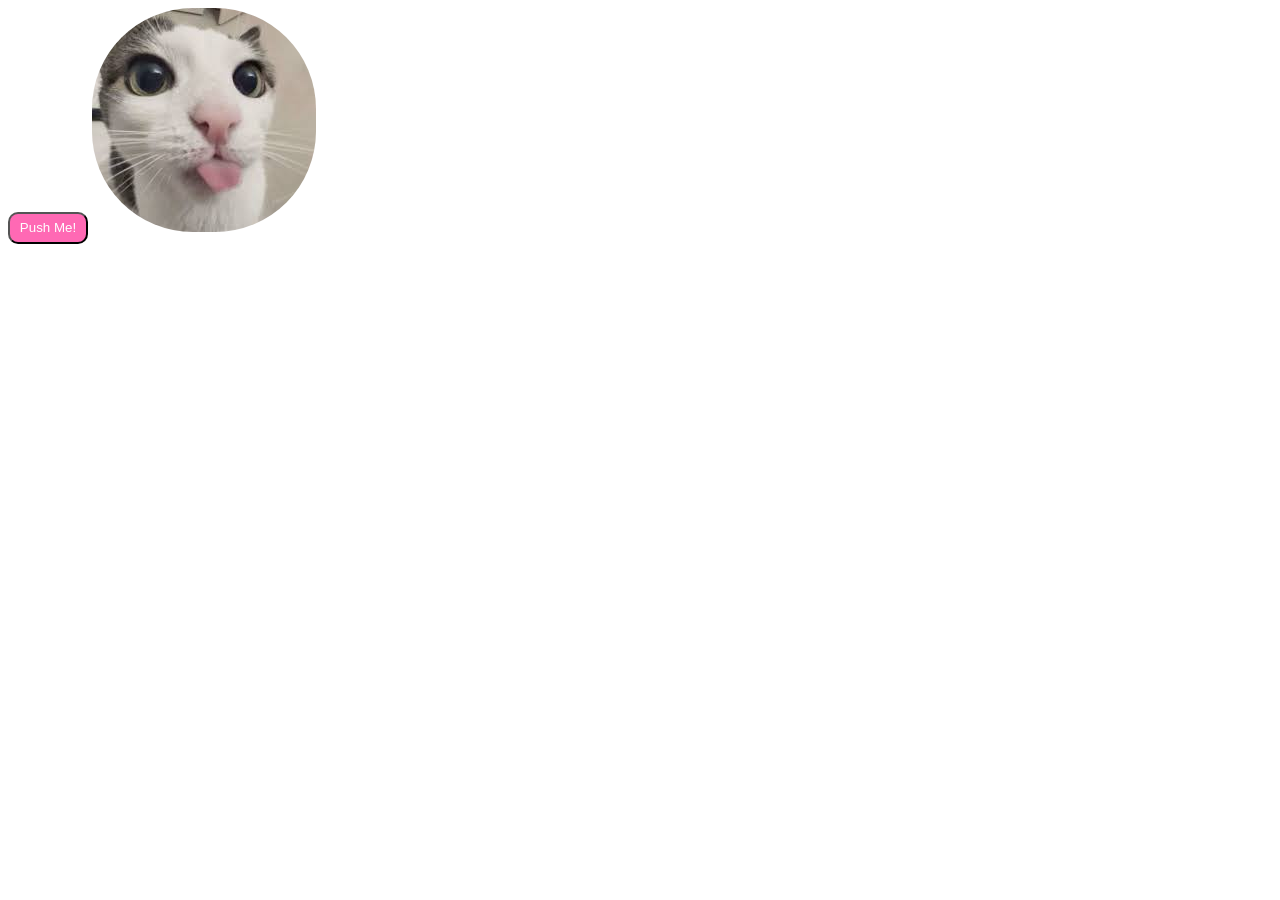
==== Week 2/home.html @ 3840db71 "Notes + Assignment Took a few notes on the week 2 game. Made the assignment." ====
<!DOCTYPE html>
<html lang="en">
<head>
    <meta charset="UTF-8">
    <meta name="viewport" content="width=device-width, initial-scale=1.0">
    <title>First Webpage!</title>
</head>
<body>
    <section>
        <button style="width:5rem; height:2rem; background-color: hotpink; color:white; border-radius:10px" id="one">Push Me!</button>
        <img src="./kitty bleh.jpg" alt="black and white cat sticking its tongue out" style="border-radius: 45%;" class="cat">
    </section>
</body>
</html>
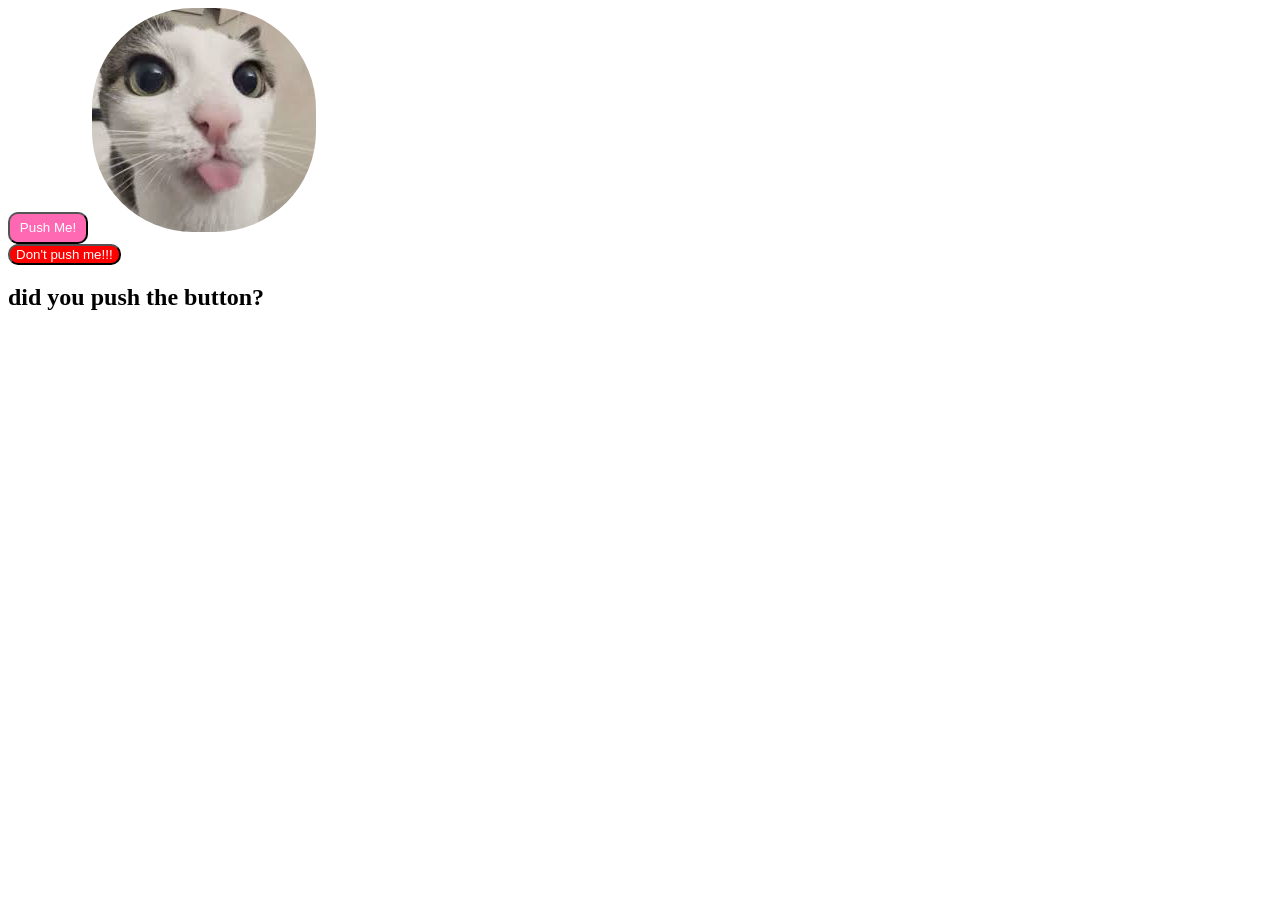
==== commit 407a35f8: "finished week 2 assignment" ====
--- a/Week 2/home.html
+++ b/Week 2/home.html
@@ -9,6 +9,10 @@
     <section>
         <button style="width:5rem; height:2rem; background-color: hotpink; color:white; border-radius:10px" id="one">Push Me!</button>
         <img src="./kitty bleh.jpg" alt="black and white cat sticking its tongue out" style="border-radius: 45%;" class="cat">
+        <div>
+            <button style="background-color:red; color:white; border-radius:10px;">Don't push me!!!</button>
+            <h1>did you push the button?</h1>
+        </div>
     </section>
 </body>
 </html>
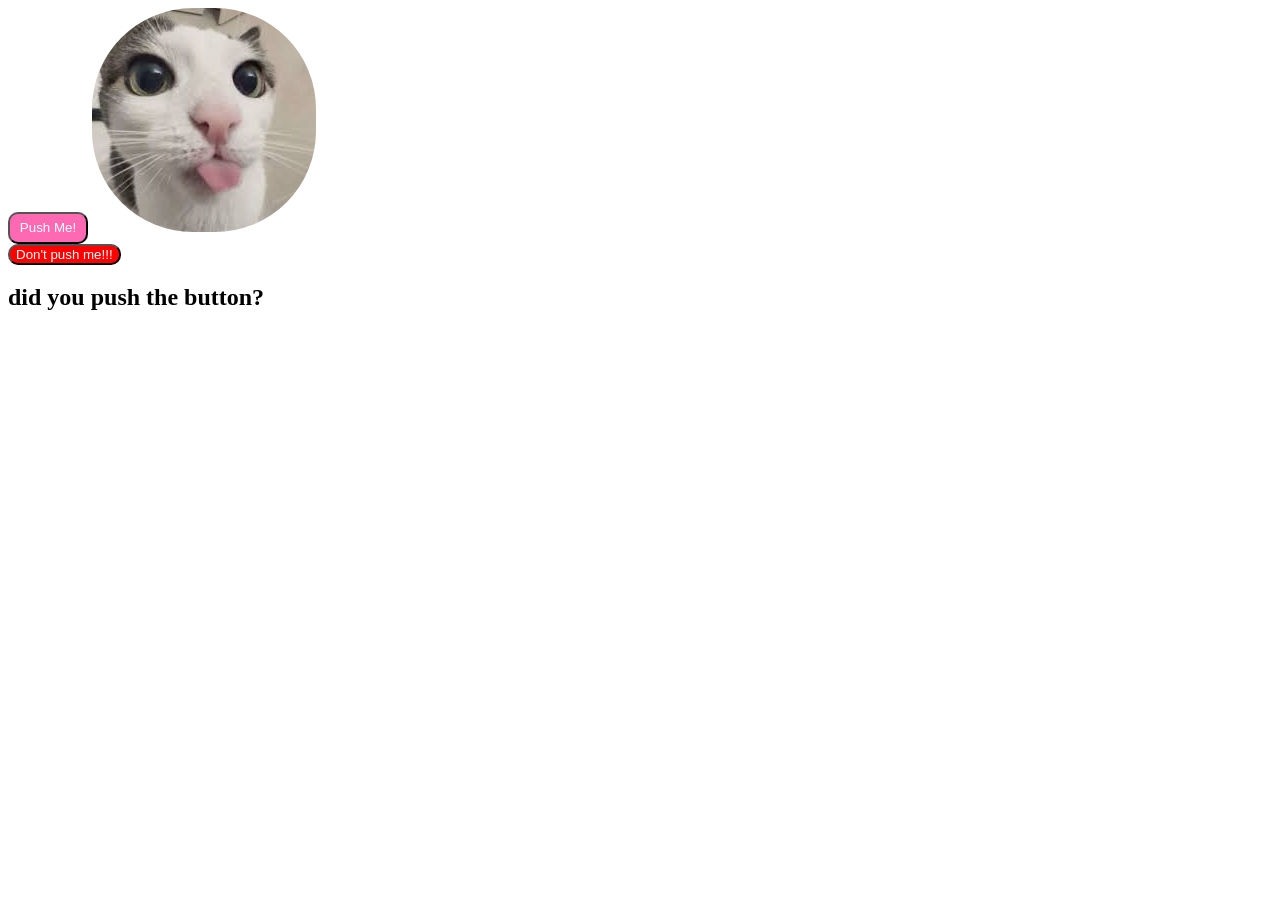
==== commit c6516645: "finished week 2 assignment" ====
--- a/Week 2/home.html
+++ b/Week 2/home.html
@@ -10,8 +10,8 @@
         <button style="width:5rem; height:2rem; background-color: hotpink; color:white; border-radius:10px" id="one">Push Me!</button>
         <img src="./kitty bleh.jpg" alt="black and white cat sticking its tongue out" style="border-radius: 45%;" class="cat">
         <div>
-            <button style="background-color:red; color:white; border-radius:10px;">Don't push me!!!</button>
-            <h1>did you push the button?</h1>
+            <button style="background-color:red; color:white; border-radius:10px;" id="two">Don't push me!!!</button>
+            <h1 class="question">did you push the button?</h1>
         </div>
     </section>
 </body>
